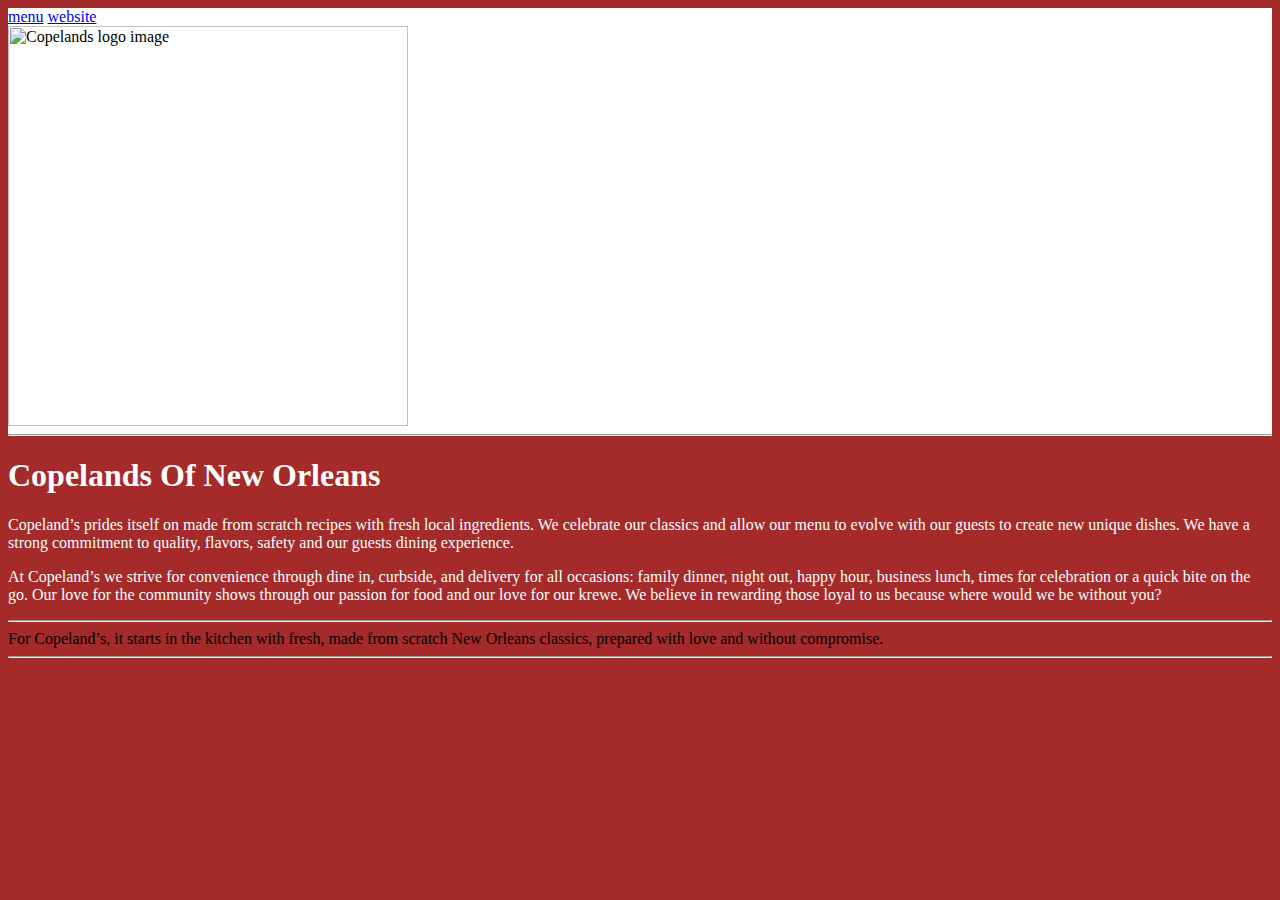
==== Copelands/index.html @ 6ebbc433 "copelands" ====
<!doctype>
<html>
    <div>
    <head>
        <title>Copelands</title>
        <link rel="stylesheet" href = "Copelands.css"
    </head>


    <body>
        <nav>
            <a href="https://copelandsofneworleans.com/menu/">menu</a>
            <a href="https://copelandsofneworleans.com/">website</a>
        </nav>
        <main>
            <img src="https://www.southlakestyle.com/downloads/16550/download/Copelands_Logo.jpg?cb=94b3cbdfe24cf505298bd260fc098ec9&w=1200" width="400" length="900"  alt="Copelands logo image">
        </main>

    <hr>
    </div>
        <h1>Copelands Of New Orleans</h1>
    </body>
    <p>
        Copeland’s prides itself on made from scratch recipes with fresh local ingredients. We celebrate our classics and allow our menu to evolve with our guests to create new unique dishes. We have a strong commitment to quality, flavors, safety and our guests dining experience.


    </p>
    <p>
        At Copeland’s we strive for convenience through dine in, curbside, and delivery for all occasions:  family dinner, night out, happy hour, business lunch, times for celebration or a quick bite on the go. Our love for the community shows through our passion for food and our love for our krewe. We believe in rewarding those loyal to us because where would we be without you?
    </p>
    <table>
        <tr>
            <hr>For Copeland’s, it starts in the kitchen with fresh, made from scratch New Orleans classics, prepared with love and without compromise.<hr>
        </tr>
    </table>

</html>
---- Copelands/Copelands.css ----
body {
    background-color: brown;
}
div {
    Background-color: white;
}
p {
    color: white;
}
h1 {
    color: white;
}
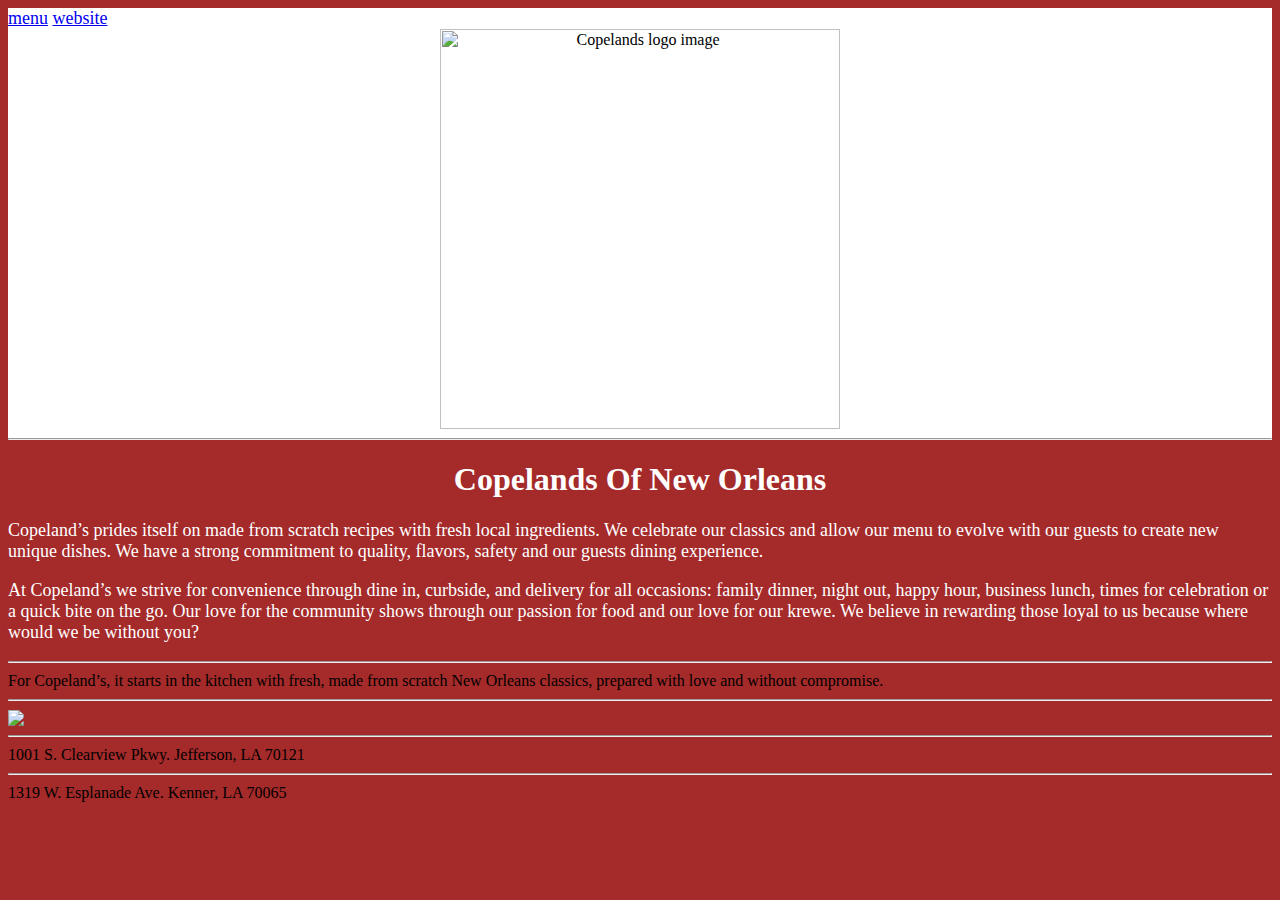
==== commit 422944ca: "copelands" ====
--- a/Copelands/index.html
+++ b/Copelands/index.html
@@ -13,7 +13,7 @@
             <a href="https://copelandsofneworleans.com/">website</a>
         </nav>
         <main>
-            <img src="https://www.southlakestyle.com/downloads/16550/download/Copelands_Logo.jpg?cb=94b3cbdfe24cf505298bd260fc098ec9&w=1200" width="400" length="900"  alt="Copelands logo image">
+            <img src="https://www.southlakestyle.com/downloads/16550/download/Copelands_Logo.jpg?cb=94b3cbdfe24cf505298bd260fc098ec9&w=1200" width="400" length="990"  alt="Copelands logo image">
         </main>
 
     <hr>
@@ -32,6 +32,13 @@
         <tr>
             <hr>For Copeland’s, it starts in the kitchen with fresh, made from scratch New Orleans classics, prepared with love and without compromise.<hr>
         </tr>
+        <colgroup>
+            <img src="https://media-cdn.tripadvisor.com/media/photo-s/12/b2/28/36/cumberland-exterior.jpg"
+        </colgroup>
+        <colgroup>
+            <hr>1001 S. Clearview Pkwy. Jefferson, LA 70121</hr>
+            <hr>1319 W. Esplanade Ave. Kenner, LA 70065</hr>
+        </colgroup>
     </table>
 
 </html>--- a/Copelands/Copelands.css
+++ b/Copelands/Copelands.css
@@ -6,8 +6,24 @@
 }
 p {
     color: white;
+    font-size:large
 }
 h1 {
     color: white;
+    text-align:center;
+    font-size: xx-large;
 }
-
+main {
+    text-align: center;
+}
+colgroup {
+    float:right
+}
+hr {
+    color:white;
+    font-size:large
+}
+nav {
+    font-size: large;
+    
+}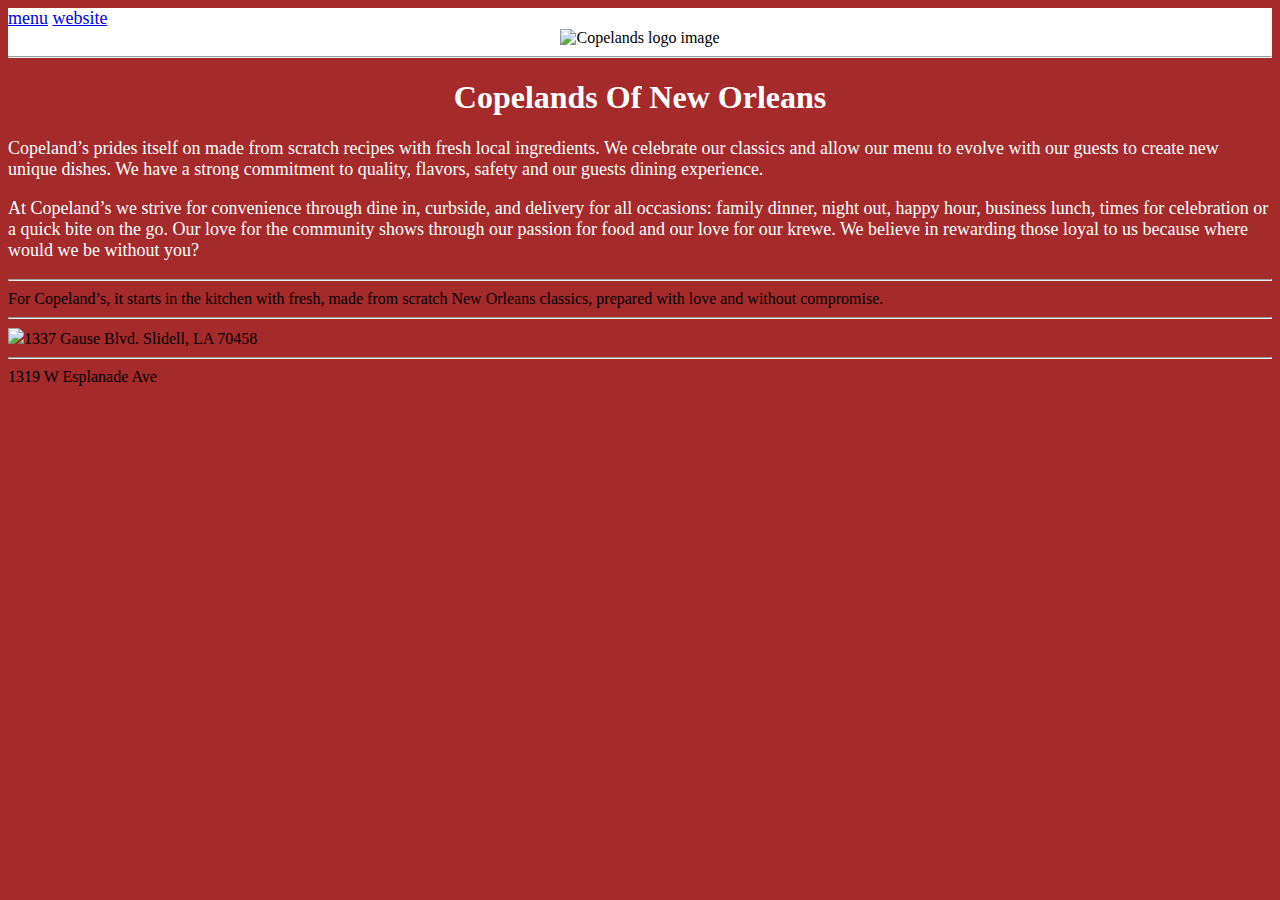
==== commit 19d24464: "copeland" ====
--- a/Copelands/index.html
+++ b/Copelands/index.html
@@ -1,4 +1,4 @@
-<!doctype>
+<!doctype html>
 <html>
     <div>
     <head>
@@ -34,11 +34,11 @@
         </tr>
         <colgroup>
             <img src="https://media-cdn.tripadvisor.com/media/photo-s/12/b2/28/36/cumberland-exterior.jpg"
+            <hr>1337 Gause Blvd. Slidell, LA 70458
+            <hr>1319 W Esplanade Ave
         </colgroup>
-        <colgroup>
-            <hr>1001 S. Clearview Pkwy. Jefferson, LA 70121</hr>
-            <hr>1319 W. Esplanade Ave. Kenner, LA 70065</hr>
-        </colgroup>
+            
+        
     </table>
 
 </html>--- a/Copelands/Copelands.css
+++ b/Copelands/Copelands.css
@@ -26,4 +26,7 @@
 nav {
     font-size: large;
     
+}
+table-hr {
+    float:right;
 }